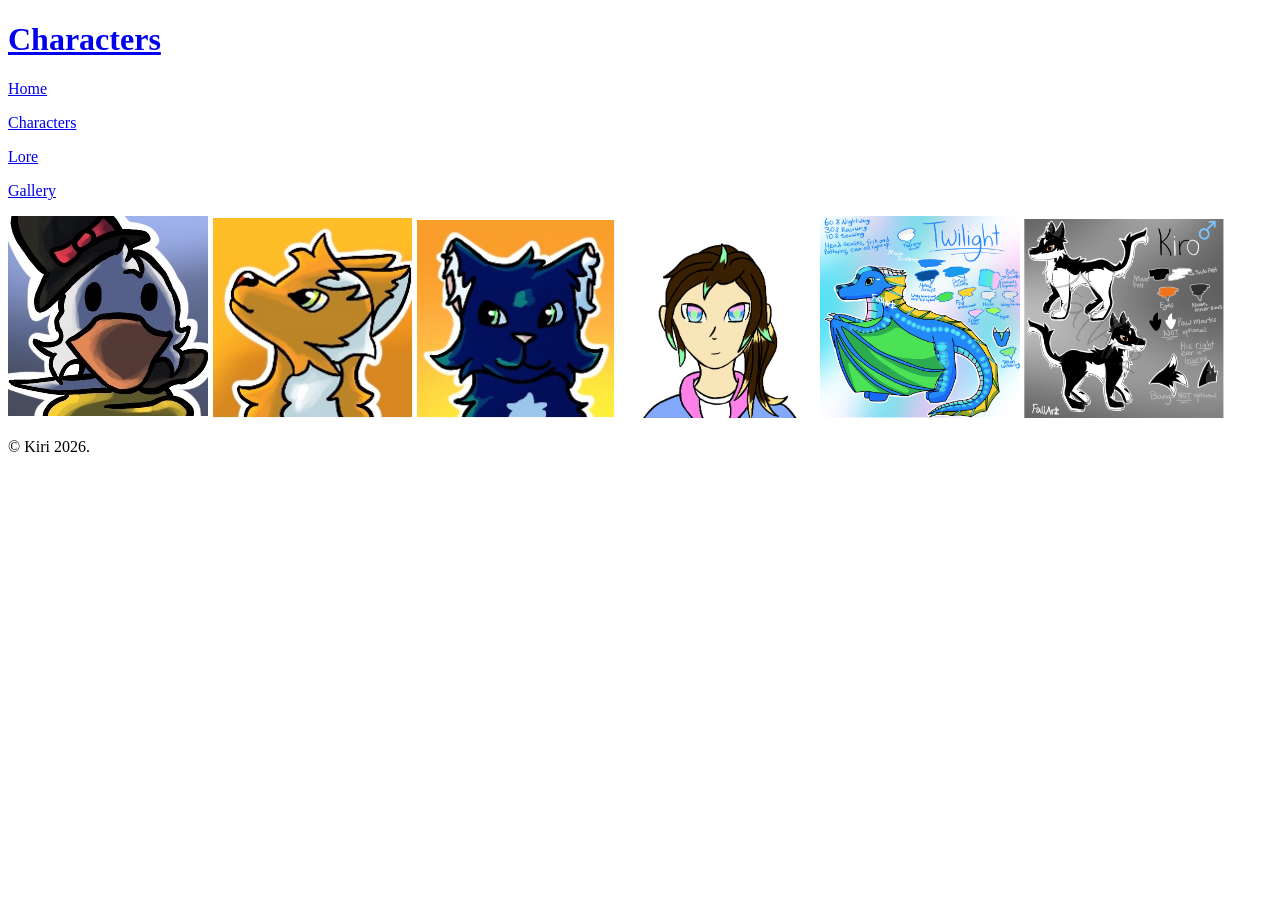
==== page_1.html @ b0ecd269 "Html pages" ====
<!DOCTYPE html>
<html lang="en-NZ">
<head>
    <meta charset="UTF-8">
    <meta name="viewport" content="width=device-width, initial-scale=1.0">

    <!-- Page title - shows in the browser tab -->
    <title>Artdump</title>

    <link rel="stylesheet" href="css/main.css">
</head>
<body>

    <header>
        <!-- Site name or logo goes here (use <h1>) -->
        <h1 class="page-title"><a href="page_1.html">Characters</a></h1>
    </header>
    <nav>
        <!-- Navigation links to your other pages -->
        <p><a href = "./index.html">Home</a></p>
        <p><a href = "./page_1.html">Characters</a></p>
        <p><a href = "./page_2.html">Lore</a></p>
        <p><a href = "./page_3.html">Gallery</a></p>
    </nav>

    <main>
        <!-- The unique content for THIS page only -->
        <section>
            <!-- A section groups related content under a heading (use <h2>) -->
                <div class="img-row">
                    <img src="images/Sarky_Portrait.PNG" width="200">
                    <img src="images/Fall_Portrait.PNG" width="200">
                    <img src="images/Mistfeather_Portrait.PNG" width="200">
                    <img src="images/Kiri_Portrait.PNG"> <!-- Placeholder, must draw a new image for -->
                    <img src="images/Twilight_2025Reference.PNG" width="200">
                    <img src="images/Kiro_2025Reference.PNG" width="200">
                </div>
        </section>

        <section>
            <!-- Add more sections as you need them -->
        </section>

    </main>

    <footer>
        <p class = "center">&copy; Kiri 2026.</p>
    </footer>

</body>
</html>
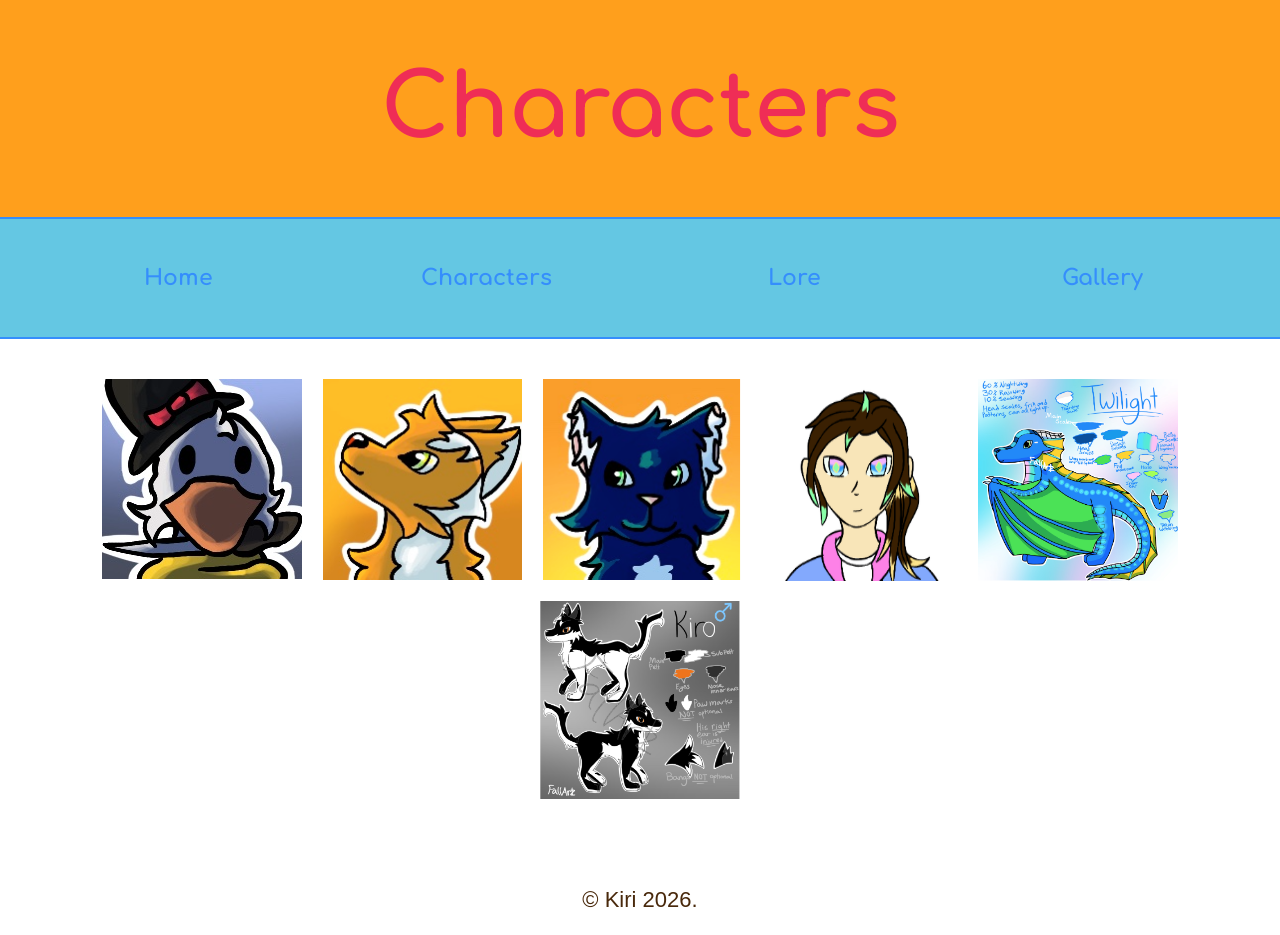
==== commit 3edce083: "Add files via upload" ====
--- a/page_1.html
+++ b/page_1.html
@@ -5,7 +5,7 @@
     <meta name="viewport" content="width=device-width, initial-scale=1.0">
 
     <!-- Page title - shows in the browser tab -->
-    <title>Artdump</title>
+    <title>FallArtz</title>
 
     <link rel="stylesheet" href="css/main.css">
 </head>
--- a/css/main.css
+++ b/css/main.css
@@ -0,0 +1,93 @@
+@import url('https://fonts.googleapis.com/css2?family=Comfortaa:wght@300..700&family=Montserrat:ital,wght@0,100..900;1,100..900&display=swap');
+
+body {
+    font-family: Calibri, 'Gill Sans', 'Gill Sans MT', 'Trebuchet MS', sans-serif;
+    color: #49290c;
+    font-size: 22px;
+    font-weight: 500;
+    margin: 0;
+}
+body a {
+    color: #FF9F1C;
+}
+body a:hover {
+    color: #EF2D56;
+}
+header {
+    display: flex;
+    align-items: center;
+    background: #FF9F1C;
+    justify-content: center;
+}
+h1 {
+    font-family: "Alice", serif;
+    font-size: 35px;
+    font-weight: bold;
+    color: #358EFC;
+}
+h2 {
+    font-family: "Alice", serif;
+    font-size: 30px;
+    font-weight: bold;
+    color: #77cde5;
+}
+nav {
+    display: flex;
+    background-color: #64c7e3;
+    align-items: center;
+    flex-direction: row;
+    padding: 1.5rem;
+    border-top: solid #358EFC 2px;
+    border-bottom: solid #358EFC 2px;
+}
+nav p {
+    text-align: center;
+    flex-basis: 1rem; /* Give each paragraph the same basic width */
+    flex-grow: 1; /* Allow each paragraph to grow evenly to fill the parent nav element */
+}
+nav a {
+    color: #358efc;
+    text-decoration: none;
+    font-weight: bold;
+    font-family: "Comfortaa", sans-serif;
+    font-size: 22px;
+}
+nav a:hover {
+    color: #ffca62;
+}
+main {
+    margin-left: 1em;
+    margin-right: 1em;
+    margin-bottom: 4em;
+}
+.page-title {
+    font-family: "Comfortaa", sans-serif;
+    font-size: 400%;
+    font-weight: bold;
+    color: #49290c;
+    text-align: center;
+}
+.page-title a {
+    color: #EF2D56;
+    text-decoration: none;
+}
+.page-title a:hover {
+    color: #49290c;
+}
+.center {
+    text-align: center;
+}
+.wrap {
+    float: right;
+}
+.img-row {
+    display: flex;
+    flex-wrap: wrap;
+    justify-content: center;
+    gap: 20px;
+    margin-top: 40px;
+}
+.img-row img {
+    max-width: 100%;
+    height: auto;
+}
